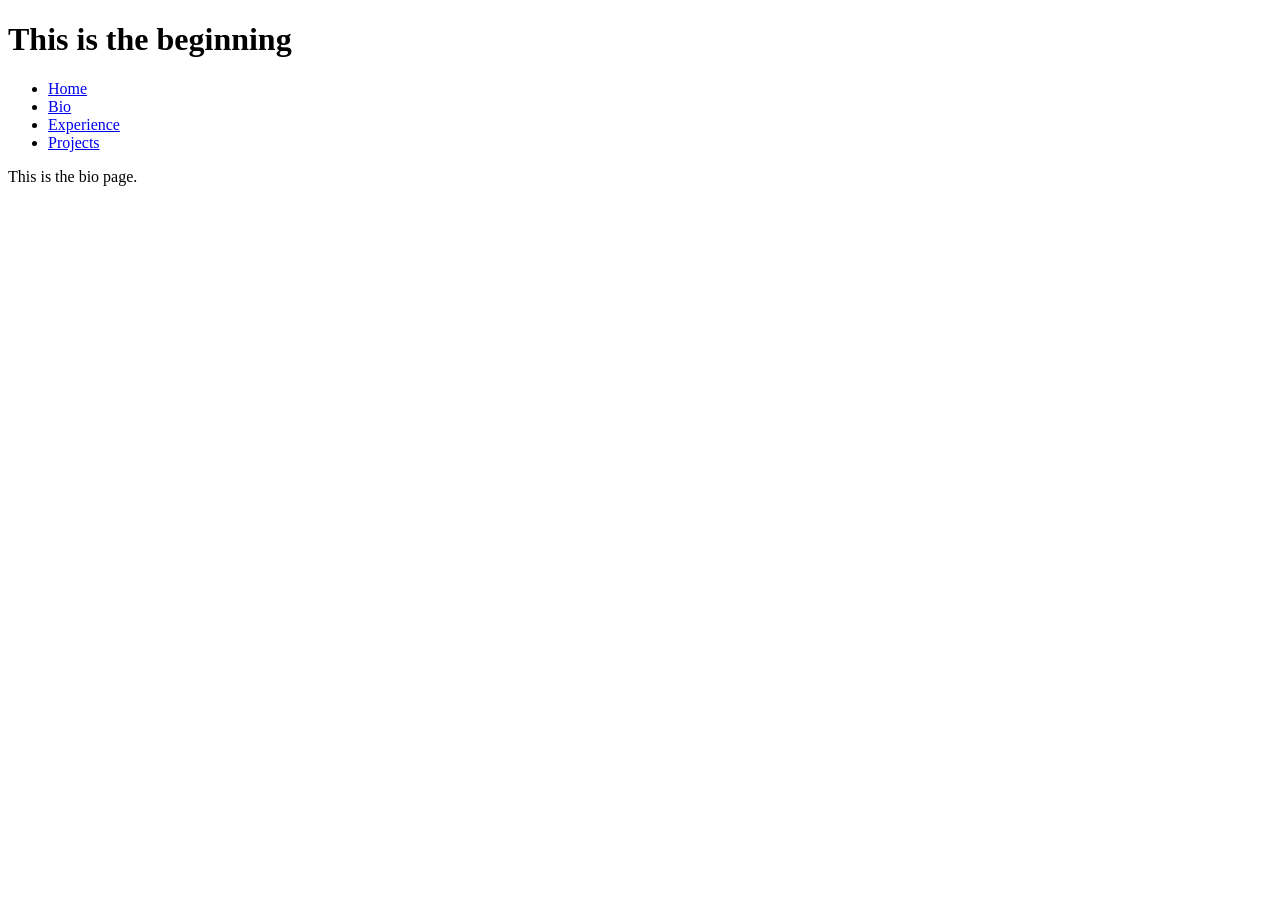
==== bio.html @ 18e22c9b "Moved pages" ====
<!DOCTYPE html>
<html lang="en">

<head>
  <title>Popp Page - Biography</title>
  <link rel="stylesheet" href="style.css">
</head>

<body>
  <header>
    <h1>This is the beginning</h1>
    <nav>
      <ul>
        <li><a href="index.html">Home</a>
        <li><a href="bio.html">Bio</a>
        <li><a href="experience.html">Experience</a>
        <li><a href="projects.html">Projects</a>
      </ul>
    </nav>
  </header>

  <main>
    <p>
      This is the bio page.
    </p>
  </main>
</body>

</html>
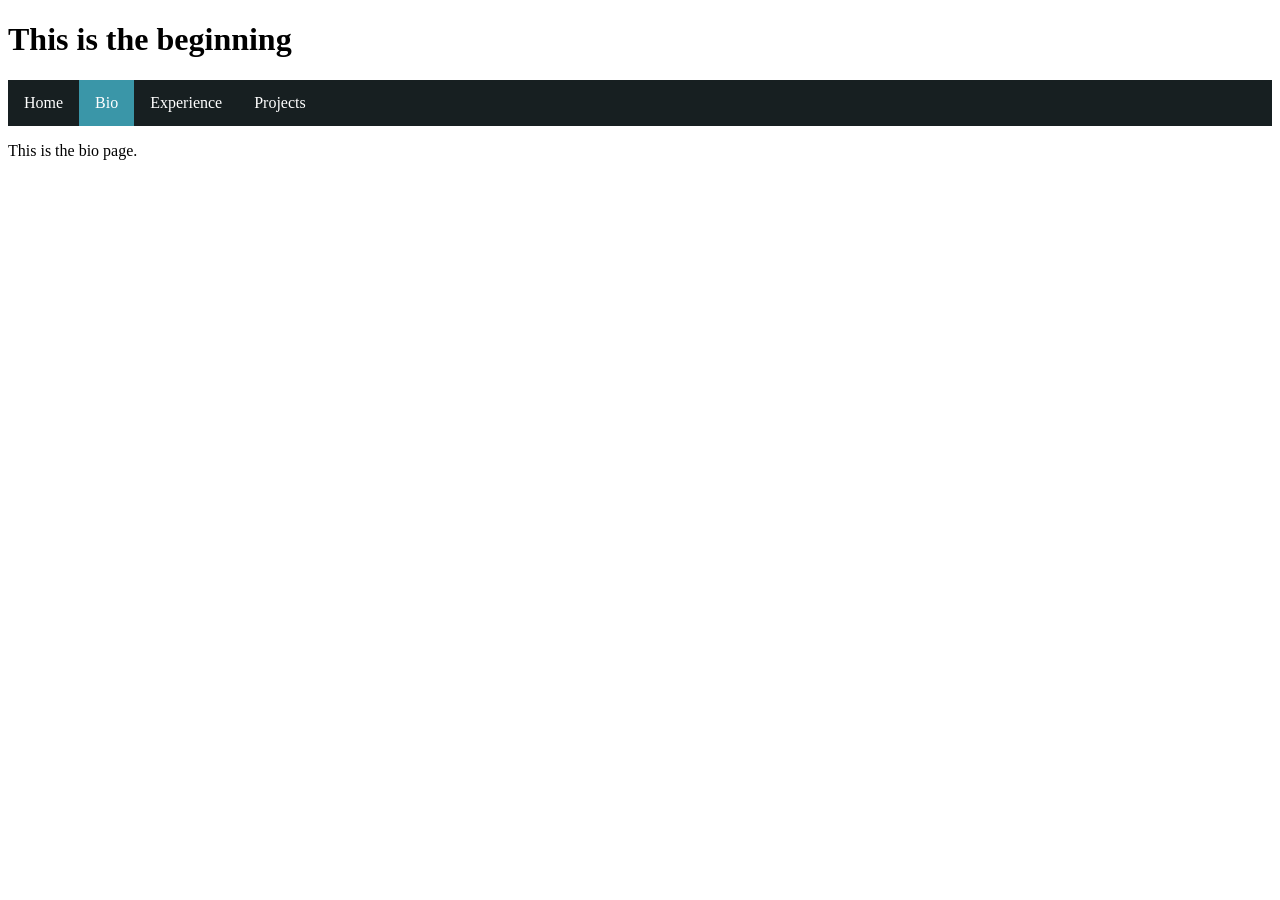
==== commit e37c74bd: "Nav bar styling" ====
--- a/bio.html
+++ b/bio.html
@@ -12,7 +12,7 @@
     <nav>
       <ul>
         <li><a href="index.html">Home</a>
-        <li><a href="bio.html">Bio</a>
+        <li><a class="active" href="bio.html">Bio</a>
         <li><a href="experience.html">Experience</a>
         <li><a href="projects.html">Projects</a>
       </ul>
--- a/style.css
+++ b/style.css
@@ -0,0 +1,24 @@
+ ul {
+   position: sticky;
+   list-style-type: none;
+   margin: 0;
+   padding: 0;
+   background-color: #171f21;
+   display: flex;
+ }
+
+ ul li a {
+   display: block;
+   color: white;
+   text-align: center;
+   padding: 14px 16px;
+   text-decoration: none;
+ }
+
+ ul li a:hover {
+   background-color: #304144;
+ }
+
+ ul li a.active {
+   background-color: #3a96a8;
+ }
